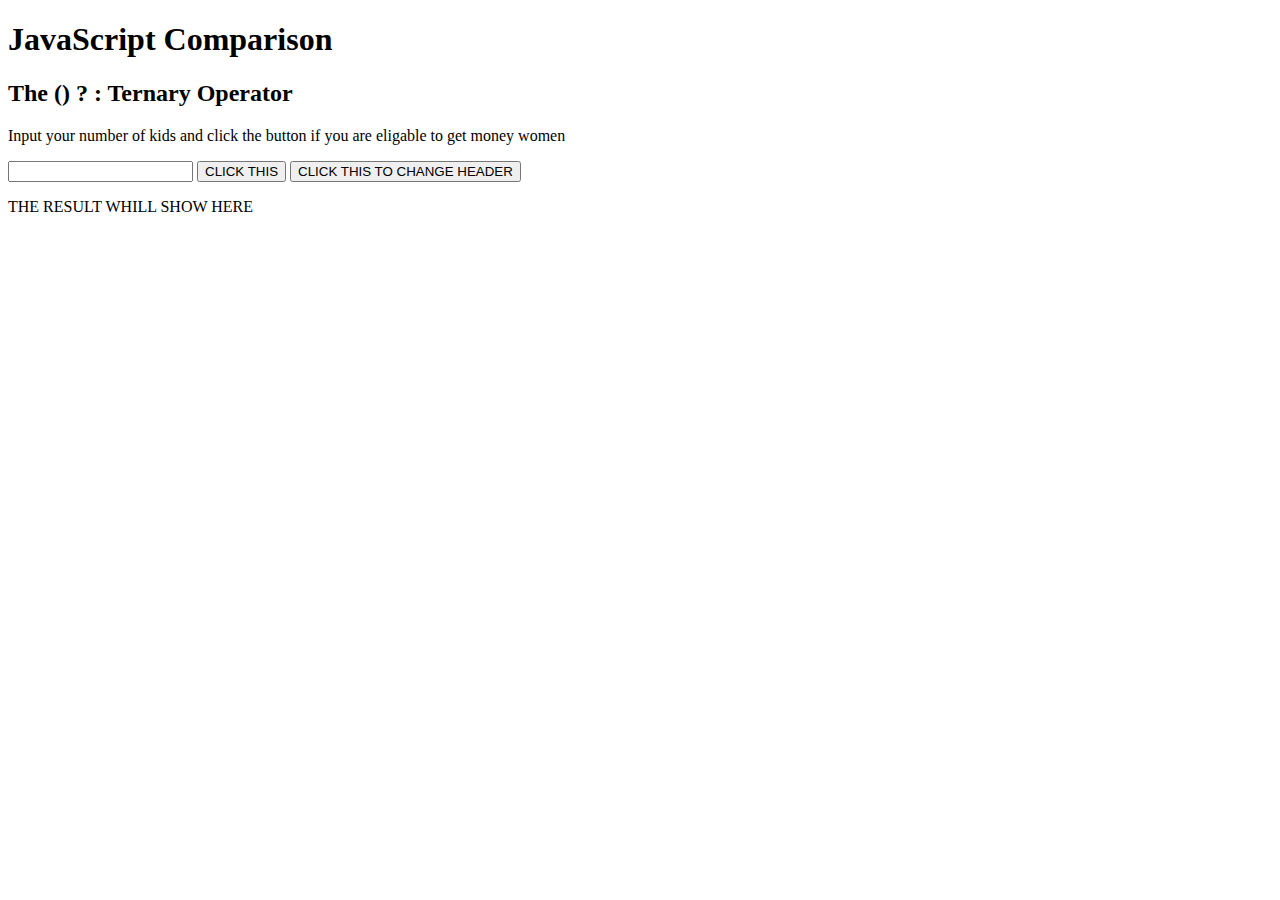
==== RobertWunGallery/arrayprac.html @ 13e2e8bb "Add files via upload" ====
<!DOCTYPE html>
<html>
  <body>
    <h1 id="headerchange">JavaScript Comparison</h1>
    <h2>The () ? : Ternary Operator</h2>

    <p id="Change">
      Input your number of kids and click the button if you are eligable to get
      money women
    </p>

    <input id="kids" type="text" />
    <button onclick="thefunc()">CLICK THIS</button>
    <button id="Hchance">CLICK THIS TO CHANGE HEADER</button>

    <p id="result">THE RESULT WHILL SHOW HERE</p>

    <script>
      document.getElementById("Hchance").addEventListener("click", function () {
        alert("You clicked the button");
      });
      document
        .getElementById("Hchance")
        .addEventListener("mouseover", function () {
          alert("YOU HOVERED");
        });

      function thefunc() {
        let numK = document.getElementById("kids").value;
        let result =
          numK < 5
            ? "You are eligable for money"
            : "You are not eligable for money";
        document.getElementById("result").innerHTML = result;
      }
    </script>
  </body>
</html>
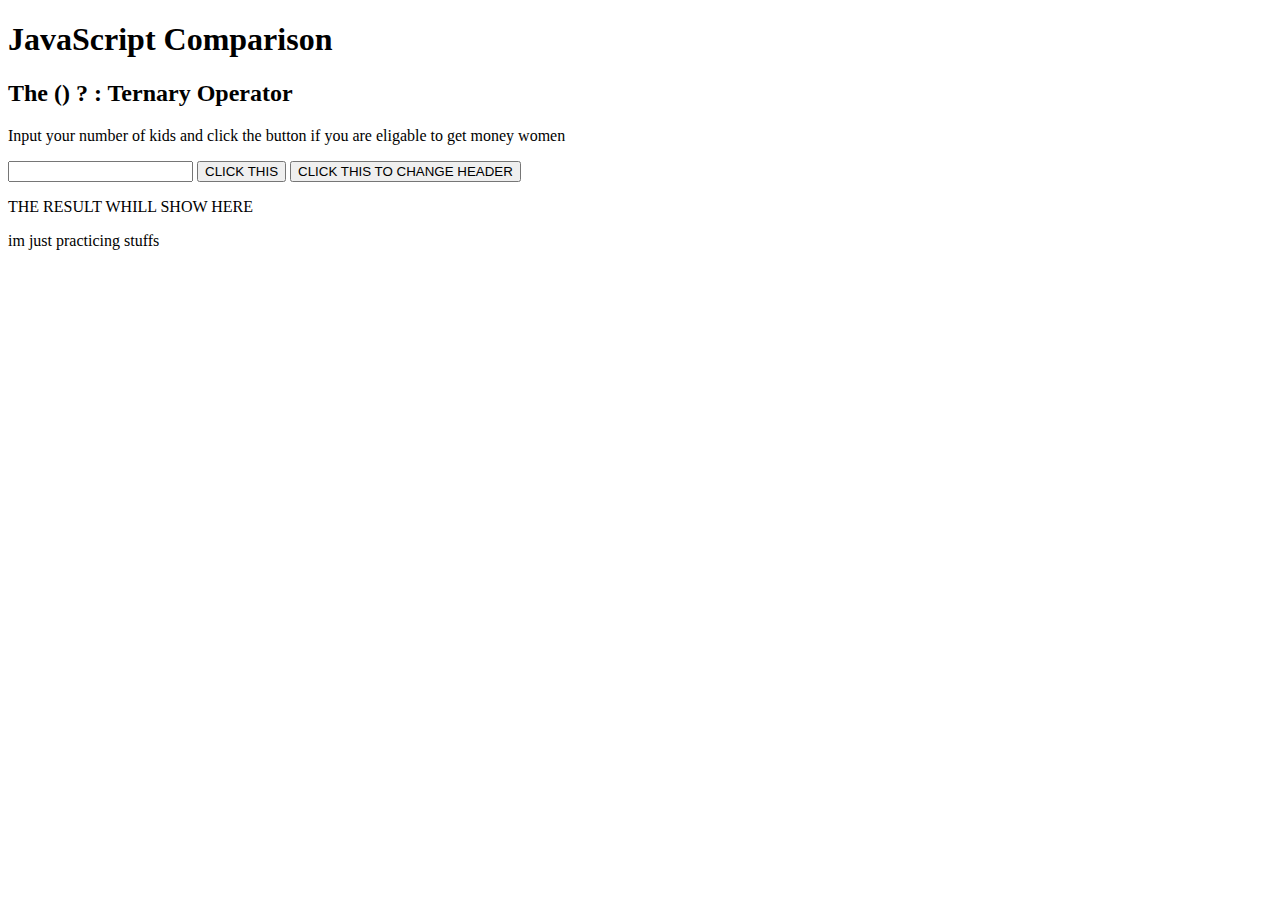
==== commit 60a3664f: "i just did some things on the md" ====
--- a/RobertWunGallery/arrayprac.html
+++ b/RobertWunGallery/arrayprac.html
@@ -36,3 +36,5 @@
     </script>
   </body>
 </html>
+
+im just practicing stuffs
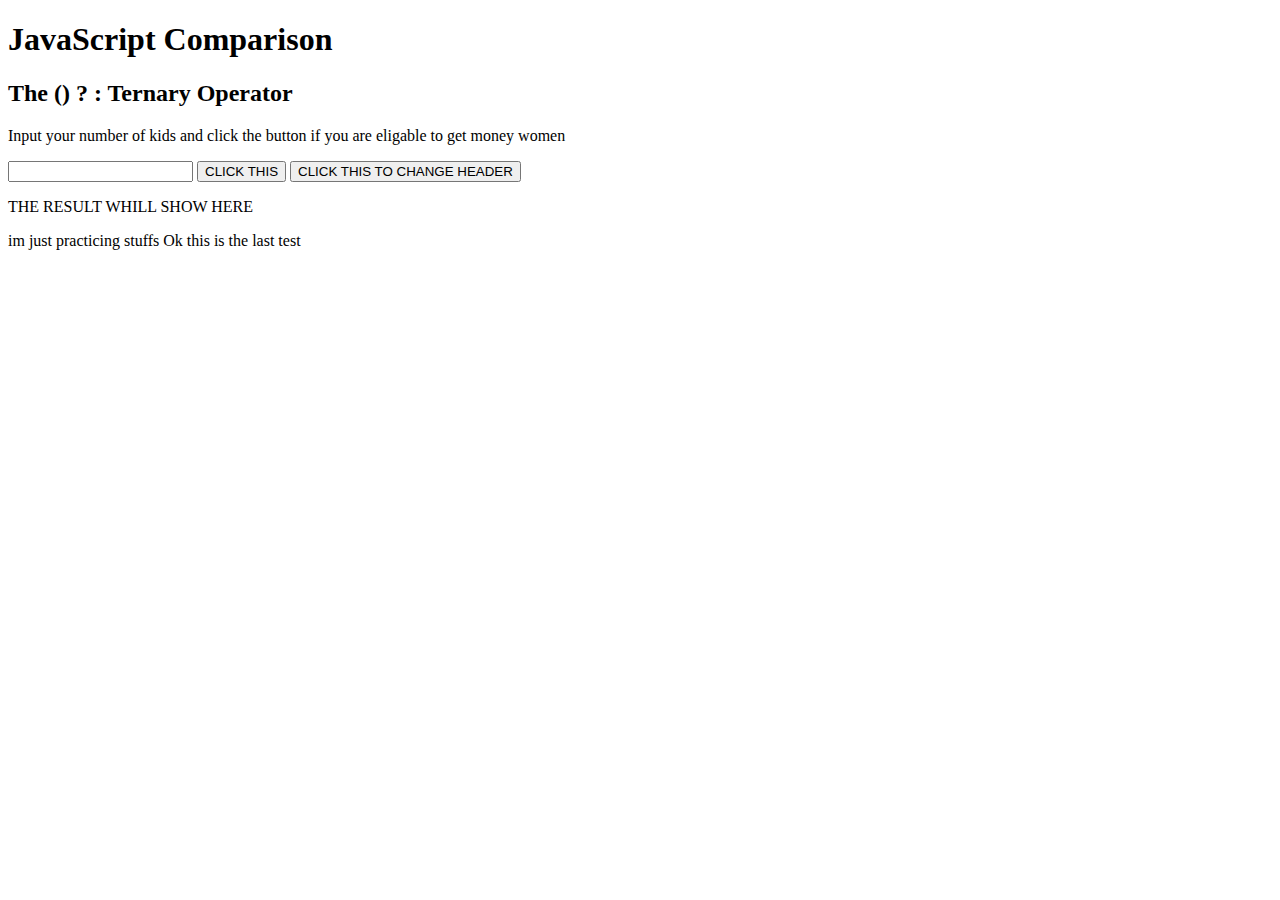
==== commit 82e1016b: "some changes at the array practice page" ====
--- a/RobertWunGallery/arrayprac.html
+++ b/RobertWunGallery/arrayprac.html
@@ -37,4 +37,4 @@
   </body>
 </html>
 
-im just practicing stuffs
+im just practicing stuffs Ok this is the last test
